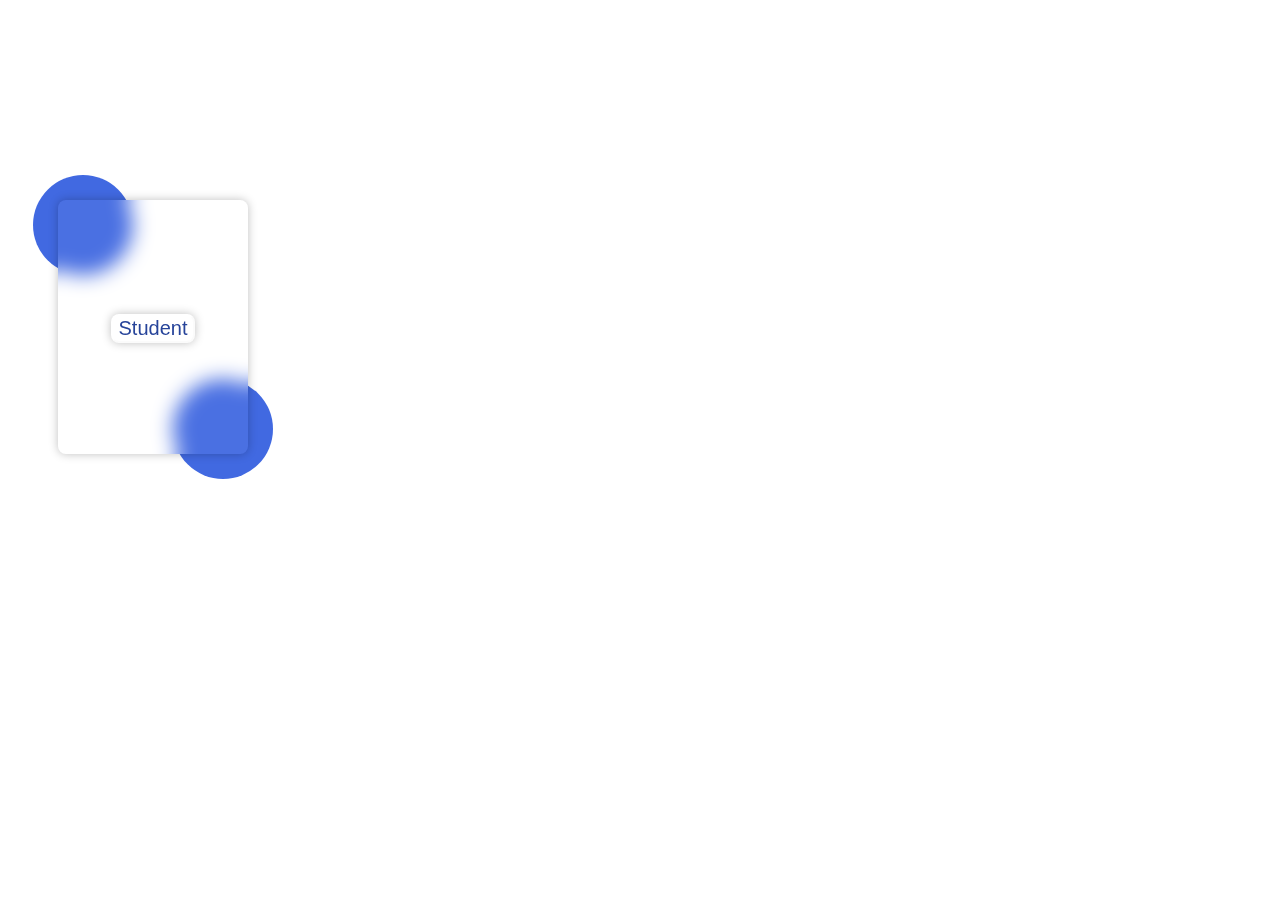
==== client/index.html @ 6d36b170 "intial commit" ====
<html lang="en">
  <head>
    <meta charset="UTF-8" />
    <meta
      name="viewport"
      content="width=device-width, user-scalable=no, initial-scale=1.0, maximum-scale=1.0, minimum-scale=1.0"
    />
    <meta http-equiv="X-UA-Compatible" content="ie=edge" />
    <link rel="stylesheet" href="index.css" />
    <title>Hostel Managment System</title>
  </head>
  <body>
    <!-- index.html  -->
    <div class="card">
      <div class="circle"></div>
      <div class="circle"></div>
      <div class="card-inner" id="main">
        <button href="./student.html" class="buttons" type="clickable-button">
          Student
        </button>
      </div>
    </div>
  </body>
</html>
---- client/index.css ----
.form {
    display: flex;
    flex-direction: column;
    gap: 10px;
    max-width: 350px;
    background-color: #fff;
    padding: 20px;
    border-radius: 20px;
    position: relative;
  }
  
  .title {
    font-size: 28px;
    color: royalblue;
    font-weight: 600;
    letter-spacing: -1px;
    position: relative;
    display: flex;
    align-items: center;
    padding-left: 30px;
  }
  
  .title::before,.title::after {
    position: absolute;
    content: "";
    height: 16px;
    width: 16px;
    border-radius: 50%;
    left: 0px;
    background-color: royalblue;
  }
  
  .title::before {
    width: 18px;
    height: 18px;
    background-color: royalblue;
  }
  
  .title::after {
    width: 18px;
    height: 18px;
    animation: pulse 1s linear infinite;
  }
  
  .message, .signin {
    color: rgba(88, 87, 87, 0.822);
    font-size: 14px;
  }
  
  .signin {
    text-align: center;
  }
  
  .signin a {
    color: royalblue;
  }
  
  .signin a:hover {
    text-decoration: underline royalblue;
  }
  
  .flex {
    display: flex;
    width: 100%;
    gap: 6px;
  }
  
  .form label {
    position: relative;
  }
  
  .form label .input {
    width: 100%;
    padding: 10px 10px 20px 10px;
    outline: 0;
    border: 1px solid rgba(105, 105, 105, 0.397);
    border-radius: 10px;
  }
  
  .form label .input + span {
    position: absolute;
    left: 10px;
    top: 15px;
    color: grey;
    font-size: 0.9em;
    cursor: text;
    transition: 0.3s ease;
  }
  
  .form label .input:placeholder-shown + span {
    top: 15px;
    font-size: 0.9em;
  }
  
  .form label .input:focus + span,.form label .input:valid + span {
    top: 30px;
    font-size: 0.7em;
    font-weight: 600;
  }
  
  .form label .input:valid + span {
    color: green;
  }
  
  .submit {
    border: none;
    outline: none;
    background-color: royalblue;
    padding: 10px;
    border-radius: 10px;
    color: #fff;
    font-size: 16px;
    transform: .3s ease;
  }
  
  .submit:hover {
    background-color: rgb(56, 90, 194);
  }
  
  @keyframes pulse {
    from {
      transform: scale(0.9);
      opacity: 1;
    }
  
    to {
      transform: scale(1.8);
      opacity: 0;
    }
  }
  
.check {
    cursor: pointer;
    position: relative;
    margin: auto;
    width: 18px;
    height: 18px;
    -webkit-tap-highlight-color: transparent;
    transform: translate3d(0, 0, 0);
  }
  
  .check:before {
    content: "";
    position: absolute;
    top: -15px;
    left: -15px;
    width: 48px;
    height: 48px;
    border-radius: 50%;
    background: rgba(34,50,84,0.03);
    opacity: 0;
    transition: opacity 0.2s ease;
  }
  
  .check svg {
    position: relative;
    z-index: 1;
    fill: none;
    stroke-linecap: round;
    stroke-linejoin: round;
    stroke: #c8ccd4;
    stroke-width: 1.5;
    transform: translate3d(0, 0, 0);
    transition: all 0.2s ease;
  }
  
  .check svg path {
    stroke-dasharray: 60;
    stroke-dashoffset: 0;
  }
  
  .check svg polyline {
    stroke-dasharray: 22;
    stroke-dashoffset: 66;
  }
  
  .check:hover:before {
    opacity: 1;
  }
  
  .check:hover svg {
    stroke: #4285f4;
  }
  
  #cbx:checked + .check svg {
    stroke: #4285f4;
  }
  
  #cbx:checked + .check svg path {
    stroke-dashoffset: 60;
    transition: all 0.3s linear;
  }
  
  #cbx:checked + .check svg polyline {
    stroke-dashoffset: 42;
    transition: all 0.2s linear;
    transition-delay: 0.15s;
  }
  .card {
    width: 190px;
    height: 254px;
    transition: all 0.2s;
    position: relative;
    cursor: pointer;
    margin-left: 50;
  }
  
  .card-inner {
    width: inherit;
    height: inherit;
    background: rgba(255,255,255,.05);
    box-shadow: 0 0 10px rgba(0,0,0,0.25);
    backdrop-filter: blur(10px);
    border-radius: 8px;
    text-align: center;
    margin-top: 200;
  }
  
 


  
  .card:hover {
    transform: scale(1.04) rotate(1deg);
  }
  
  .circle {
    width: 100px;
    height: 100px;
    background: radial-gradient(royalblue, royalblue);
    border-radius: 50%;
    position: absolute;
    animation: move-up6 2s ease-in infinite alternate-reverse;
  }
  
  .circle:nth-child(1) {
    top: -25px;
    left: -25px;
  }
  
  .circle:nth-child(2) {
    bottom: -25px;
    right: -25px;
    animation-name: move-down1;
  }
  
  @keyframes move-up6 {
    to {
      transform: translateY(-10px);
    }
  }
  
  @keyframes move-down1 {
    to {
      transform: translateY(10px);
    }
  }
.card-inner > .buttons{
    text-align: center;
    margin-top: 60%;
    background: rgba(255,255,255,.05);
    box-shadow: 0 0 10px rgba(0,0,0,0.25);
    backdrop-filter: blur(10px);
    border-radius: 8px;
    border-color:rgba(255,255,255,.05);
    font-size: 20px;
    color: rgb(39, 68, 154);
}
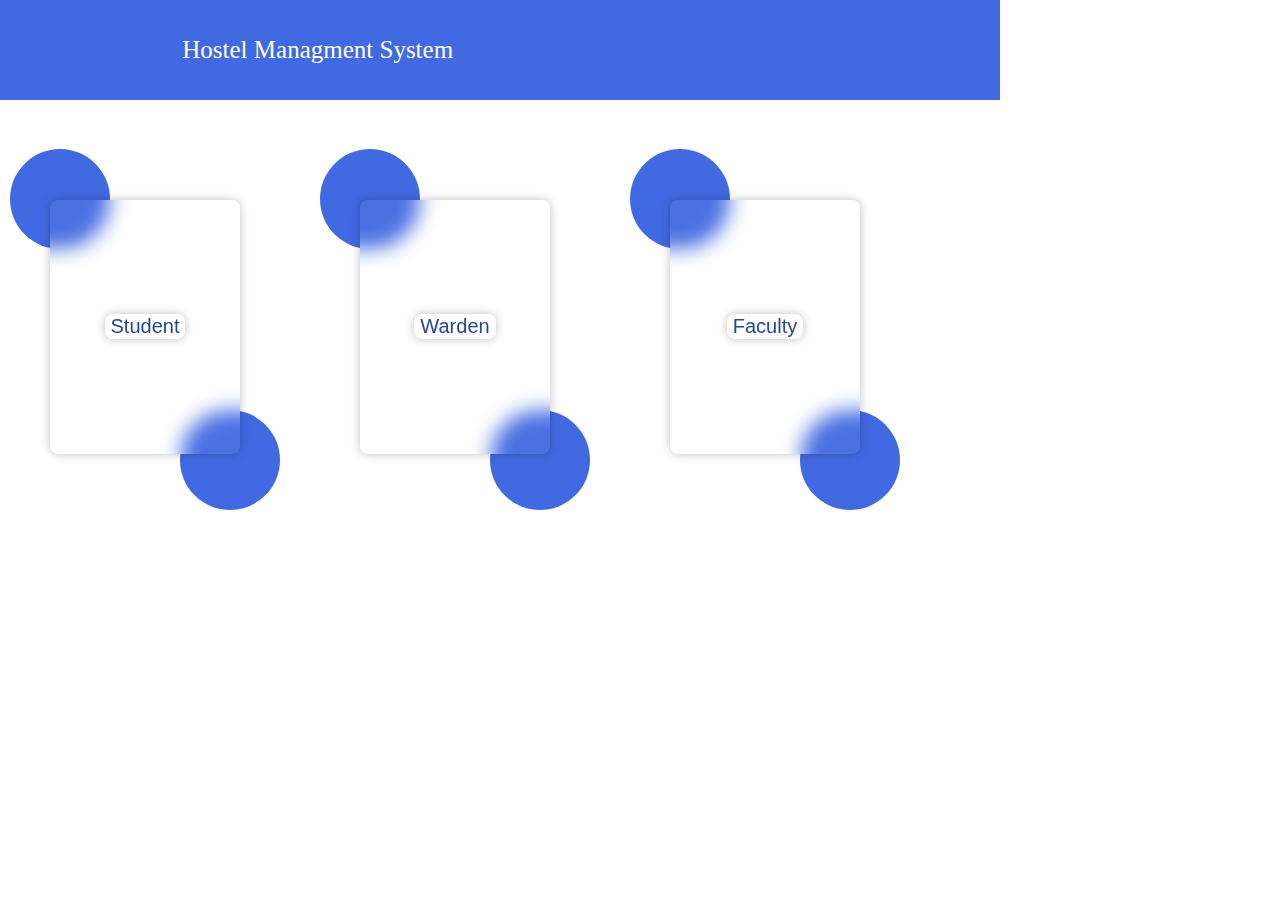
==== commit f664ed78: "Client Added" ====
--- a/client/index.html
+++ b/client/index.html
@@ -7,17 +7,37 @@
     />
     <meta http-equiv="X-UA-Compatible" content="ie=edge" />
     <link rel="stylesheet" href="index.css" />
+    <link href="./student.html">
     <title>Hostel Managment System</title>
   </head>
-  <body>
-    <!-- index.html  -->
+  <body class="input">
+    <nav>
+      <div  href="index.html" class="left">Hostel Managment System</div>
+      <div class="right"></div>
+    </nav>
+
     <div class="card">
       <div class="circle"></div>
+      <div class="circle1"></div>
+      <div class="card-inner" id="main">
+        <a href="student.html"></ahref> <input type ="button" value="Student" class="buttons">
+        </a>
+      </div>
+    </div>
+    <div class="card1">
       <div class="circle"></div>
+      <div class="circle1"></div>
       <div class="card-inner" id="main">
-        <button href="./student.html" class="buttons" type="clickable-button">
-          Student
-        </button>
+        <a href="warden.html"></ahref> <input type ="button" value="Warden" class="buttons">
+        </a>
+      </div>
+    </div>
+    <div class="card2">
+      <div class="circle"></div>
+      <div class="circle1"></div>
+      <div class="card-inner" id="main">
+        <a href="faculty.html"></ahref> <input type ="button" value="Faculty" class="buttons">
+        </a>
       </div>
     </div>
   </body>
--- a/client/index.css
+++ b/client/index.css
@@ -1,3 +1,22 @@
+
+*{
+  border: 0;
+  margin: 0;
+  font-size: 25px;
+  color: #fff;
+}
+  
+nav {
+  display: flex;
+  justify-content: space-around;
+  align-items: center;
+  height: 100px;
+  width: 1000px;
+  background-color:royalblue;
+  position: absolute;
+}
+
+
 .form {
     display: flex;
     flex-direction: column;
@@ -7,6 +26,9 @@
     padding: 20px;
     border-radius: 20px;
     position: relative;
+    margin: 100;
+    margin-left: 0;
+    margin-top:0;
   }
   
   .title {
@@ -196,6 +218,10 @@
     transition: all 0.2s linear;
     transition-delay: 0.15s;
   }
+  
+
+
+
   .card {
     width: 190px;
     height: 254px;
@@ -215,12 +241,62 @@
     text-align: center;
     margin-top: 200;
   }
+
+  .card:hover {
+    transform: scale(1.04) rotate(1deg);
+  }
+  .card1 {
+    width: 190px;
+    height: 254px;
+    transition: all 0.2s;
+    position: relative;
+    cursor: pointer;
+    margin-left: 120;
+  }
+  
+  .card1-inner {
+    width: inherit;
+    height: inherit;
+    background: rgba(255,255,255,.05);
+    box-shadow: 0 0 10px rgba(0,0,0,0.25);
+    backdrop-filter: blur(10px);
+    border-radius: 8px;
+    text-align: center;
+    margin-top: 350;
+  }
   
  
 
 
   
-  .card:hover {
+  .card1:hover {
+    transform: scale(1.04) rotate(1deg);
+  }
+  .card2 {
+    width: 190px;
+    height: 254px;
+    transition: all 0.2s;
+    position: relative;
+    cursor: pointer;
+    margin-left:120;
+  }
+  .input {
+    display: flex;
+  }
+  .card2-inner {
+    width: inherit;
+    height: inherit;
+    background: rgba(255,255,255,.05);
+    box-shadow: 0 0 10px rgba(0,0,0,0.25);
+    backdrop-filter: blur(10px);
+    border-radius: 8px;
+    text-align: center;
+    margin-top: 200;
+  }
+  
+
+  
+  .card2:hover {
     transform: scale(1.04) rotate(1deg);
   }
   
@@ -231,6 +307,18 @@
     border-radius: 50%;
     position: absolute;
     animation: move-up6 2s ease-in infinite alternate-reverse;
+    margin-top: 435;
+    margin-left: 155;
+  }
+  .circle1 {
+    width: 100px;
+    height: 100px;
+    background: radial-gradient(royalblue, royalblue);
+    border-radius: 50%;
+    position: absolute;
+    animation: move-up6 2s ease-in infinite alternate-reverse;
+    margin-top:120;
+    margin-left:-40;
   }
   
   .circle:nth-child(1) {
@@ -243,6 +331,15 @@
     right: -25px;
     animation-name: move-down1;
   }
+  .circle1:nth-child(1) {
+    top: -25px;
+    left:-10px;
+  }
+  
+  .circle1:nth-child(2) {
+    bottom:5px;
+    animation-name: move-down1;
+  }
   
   @keyframes move-up6 {
     to {
@@ -255,7 +352,7 @@
       transform: translateY(10px);
     }
   }
-.card-inner > .buttons{
+.buttons{
     text-align: center;
     margin-top: 60%;
     background: rgba(255,255,255,.05);
